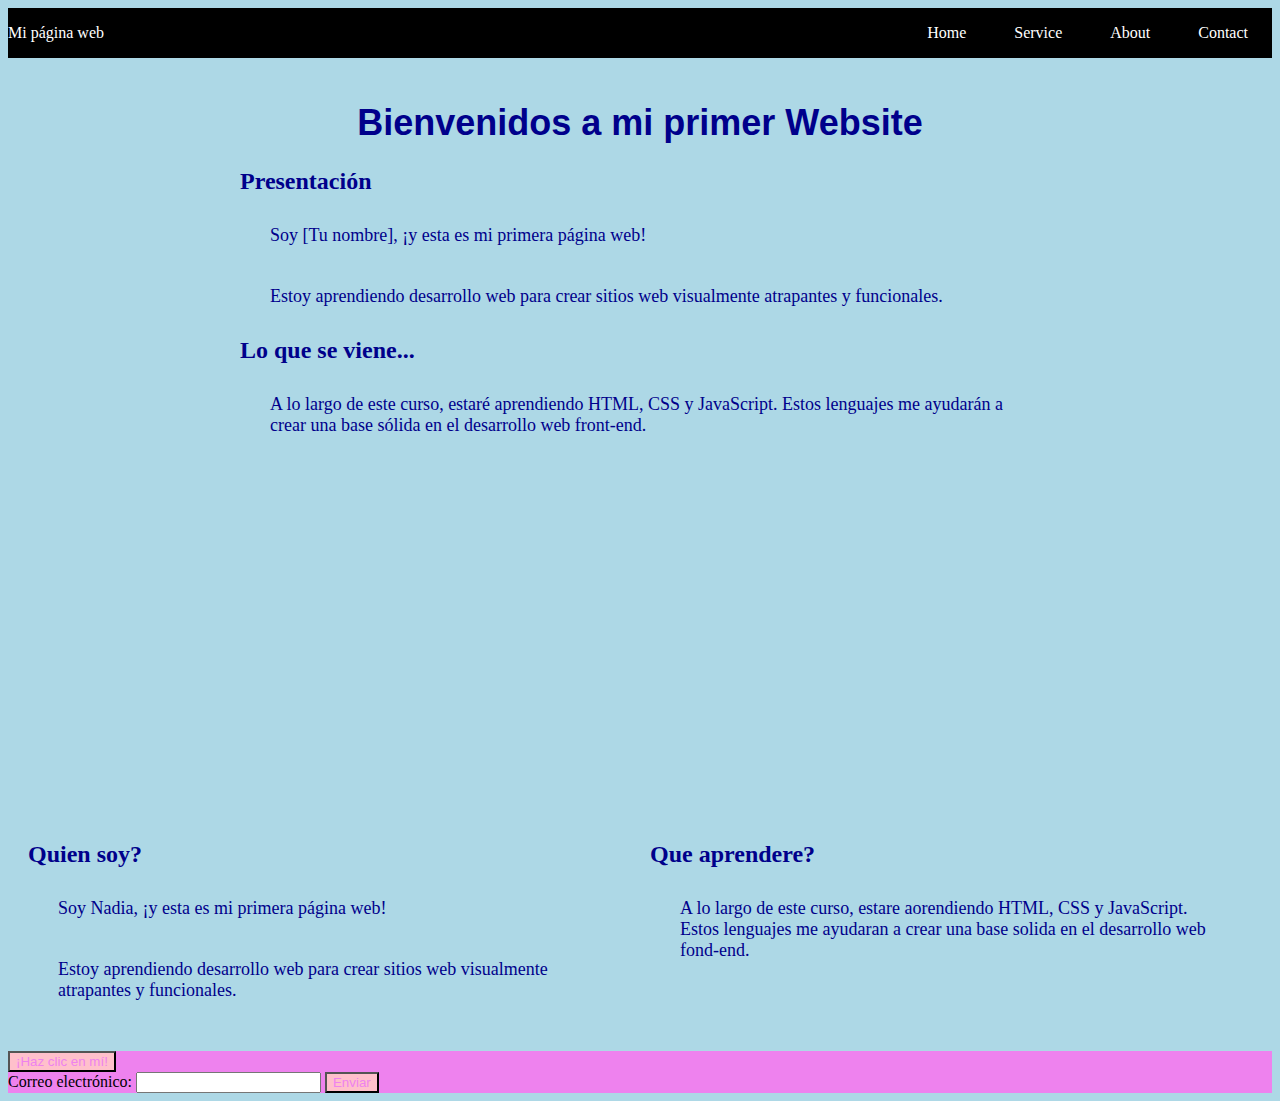
==== index.html @ f74a566a "first commit" ====
<!DOCTYPE html>
<html>
  <head>
    <title>Mi Primer Website</title>
    <meta name="viewport" content="width=device-width, initial-scale=1">
    <link rel="stylesheet" type="text/css" href="styles.css">
    <nav class="navbar" role="navigation"></nav>
  </head>
  <body>
    <header>
    <div class="container-nav">
  <nav class="navbar">
    <a href="#" class="brand">Mi página web</a>
    <ul class="nav-links">
      <li><a href="index.html">Home</a></li>
      <li><a href="services.html">Service</a></li>
      <li><a href="about.html">About</a></li>
      <li><a href="contact.html">Contact</a></li>
    </ul>
  </nav>
</header>
<main>
  <button class="button-menu-toggle">Menu</button>
</div>
<div class="container">
    <h1>Bienvenidos a mi primer Website</h1>
    <section>
      <h2>Presentación</h2>
      <p>Soy [Tu nombre], ¡y esta es mi primera página web!</p>
      <p>Estoy aprendiendo desarrollo web para crear sitios web visualmente atrapantes y funcionales.</p>
    </section>
    <section>
      <h2>Lo que se viene...</h2>
      <p>
        A lo largo de este curso, estaré aprendiendo HTML, CSS y JavaScript. Estos lenguajes me ayudarán a crear una base sólida en el desarrollo web front-end.
      </p>
    </section>
  </div>
  <div class="video">
  <iframe width="560" height="315" src="https://www.youtube.com/embed/VuIaOaE3hVE" title="YouTube video player" frameborder="0" allow="accelerometer; autoplay; clipboard-write; encrypted-media; gyroscope; picture-in-picture; web-share" allowfullscreen></iframe>
</div>
    <div class="row">
      <div class="column">
        <h2>Quien soy?</h2>
        <p>Soy Nadia, ¡y esta es mi primera página web!</p>
        <p>Estoy aprendiendo desarrollo web para crear sitios web visualmente atrapantes y funcionales.
        </p>
      </div>
      <div class="column">
        <h2>Que aprendere?</h2>
        <p>A lo largo de este curso, estare aorendiendo HTML, CSS
         y JavaScript. Estos lenguajes me ayudaran a crear
         una base solida en el desarrollo web fond-end. 
         </p>
      </div>
    </div>
  </div>
</main>
<footer>
  <button onClick="showAlert()" aria-label="Haz clic en mí">¡Haz clic en mí!</button>
    <form id="myForm">
      <label for="email">Correo electrónico:</label>
      <input type="email" id="email" name="email" required>
      <button type="submit">Enviar</button>
    </form>
</footer>
    <script src="jonson.js"></script>
  </body>
</html>
---- styles.css ----
body {
  background-color: lightblue;
  color: darkblue;
}

h1 {
  font-family: Arial, sans-serif;
  font-size: 36px;
  text-align: center;
}

p {
  font-family: Georgia, serif;
  font-size: 18px;
  padding: 10px;
  margin: 20px;
}

.container {
  max-width: 800px;
  margin: auto;
  padding: 20px;
}

.row {
  display: flex;
  flex-wrap: wrap;
  margin: 10px;
}

.column {
  flex: 1;
  padding: 10px;
}

@media (max-width: 600px) {
  .column {
    flex: 100%;
  }
}

dt {
  font-family: Arial, sans-serif;
  font-size: 30px;
  background-color: aliceblue;
}

dd {
  font-size: 20px;
  font-family: Arial, sans-serif;
}

.tabla2 {
  background-color: brown;
  color: deeppink;
}

@media (max-width: 768px) {
  .column {
    flex: 100%;
  }

  .nav-links {
    display: none;
  }

  .button-menu-toggle {
    display: block;
    background-color: white;
    border: none;
    border-radius: 50px;
    padding: 0 24px;
    font-family: monospace;
    font-weight: bold;
    font-size: 20px;
  }

  .nav-links.nav-links-responsive {
    position: absolute;
    display: flex;
    background-color: rgba(20, 20, 20, 0.95);
    width: 100%;
    height: 100%;
    top: 70px;
    left: 0;
    flex-direction: column;
    padding-top: 200px;
    align-items: center;
    gap: 70px;
    font-size: 40px;
  }
}

.container-nav {
  display: flex;
  background-color: black;
}

.navbar {
  display: flex;
  justify-content: space-between;
  width: 100%;
}

.brand {
  display: flex;
  align-items: center;
}

li > a {
  padding: 8px 24px;
}

li {
  list-style-type: none;
}

a {
  color: white;
  text-decoration: none;
}

.nav-links {
  display: flex;
  align-items: center;
}

.button-menu-toggle {
  display: none;
}

.imagenes {
  display: flex;
  flex-direction: row;
  align-content: center;
  gap: 50px;
}

.video {
  display: flex;
  flex-direction: column;
  align-items: center;
}

.greeting {
  text-align: center;
}

footer {
  background-color: violet;
  color: black;
  font-size: medium;
}

footer button {
  /* Estilo específico para el botón en el footer */
  /* Agrega aquí tus estilos personalizados para el botón */
  /* Por ejemplo, puedes ajustar el color, el tamaño de fuente, el padding, etc. */
}

/* Estilos adicionales para el botón del footer */
footer button {
  background-color: pink; /* Reemplaza X por el color deseado */
  color: violet; /* Reemplaza Y por el color deseado */
  /* Agrega aquí tus estilos personalizados para el botón */
}

.service {
  text-align: center;
  margin: 20px;
  width: 20%;
  display: inline-block;
}

.service img {
  width: 100%;
  height: auto;
}<

.service h3 {
  margin-top: 10px;
}

.service p {
  margin-top: 5px;
}
.h2 {
  display: flex;
  align-items: center;
}
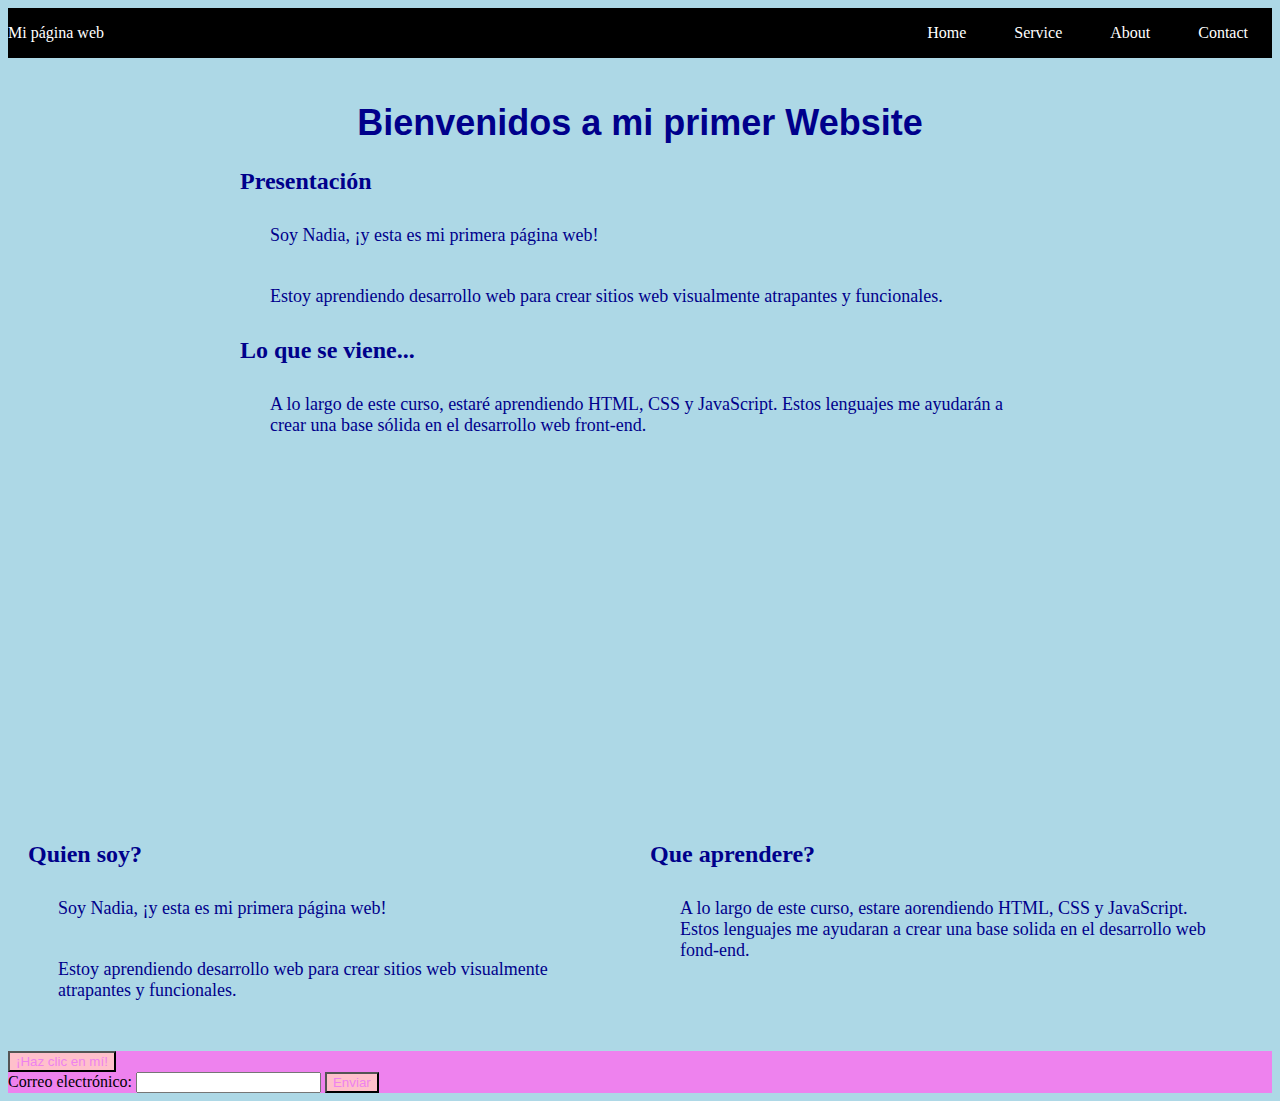
==== commit dcced517: "Cambio de nombre" ====
--- a/index.html
+++ b/index.html
@@ -26,7 +26,7 @@
     <h1>Bienvenidos a mi primer Website</h1>
     <section>
       <h2>Presentación</h2>
-      <p>Soy [Tu nombre], ¡y esta es mi primera página web!</p>
+      <p>Soy Nadia, ¡y esta es mi primera página web!</p>
       <p>Estoy aprendiendo desarrollo web para crear sitios web visualmente atrapantes y funcionales.</p>
     </section>
     <section>
